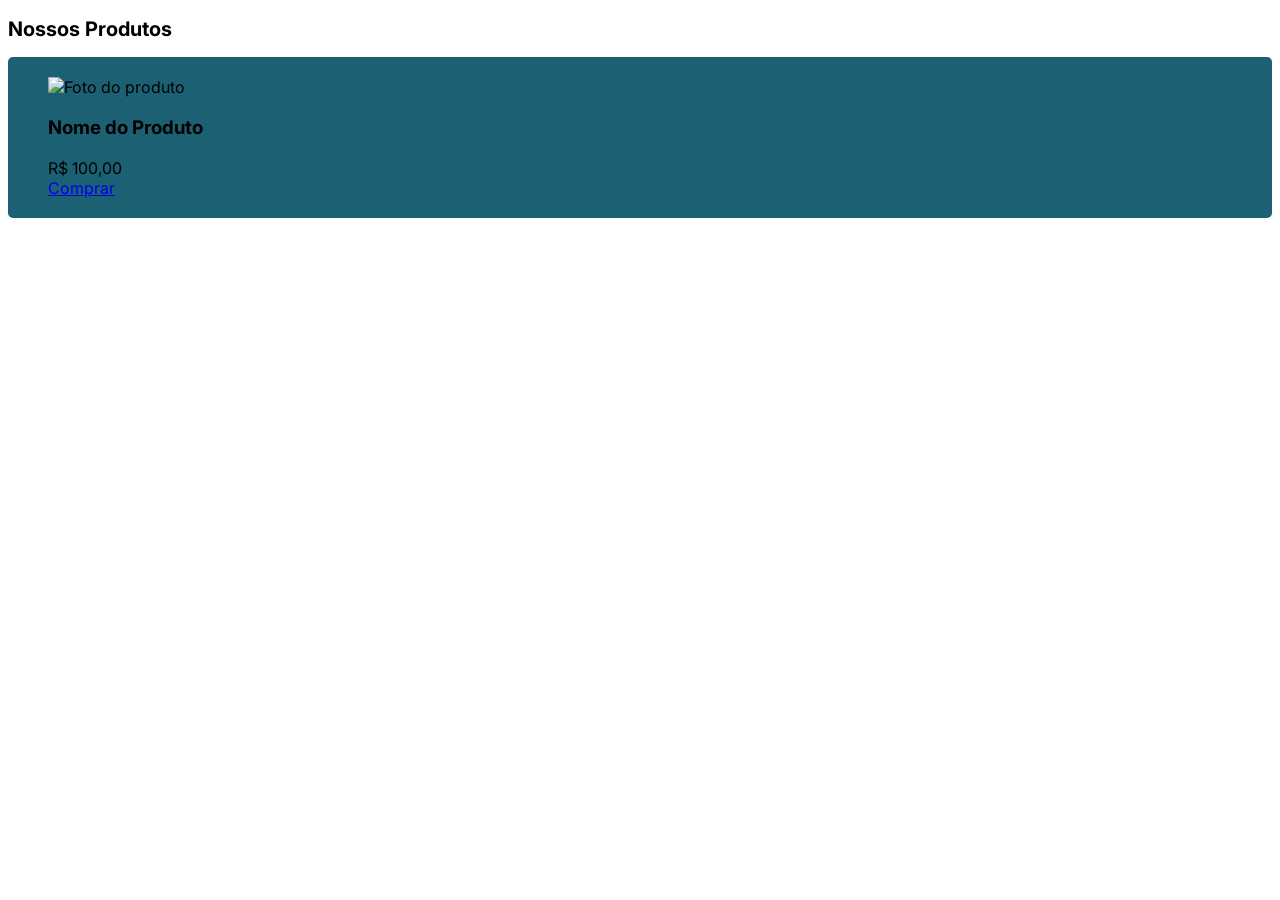
==== index.html @ f4021d20 "Configurações iniciais" ====
<!DOCTYPE html>
<html lang="pt-BR">
<head>
    <meta charset="UTF-8">
    <meta name="viewport" content="width=device-width, initial-scale=1.0">
    <title>Nossa Loja</title>

    <link rel="preconnect" href="https://fonts.googleapis.com">
    <link rel="preconnect" href="https://fonts.gstatic.com" crossorigin>
    <link href="https://fonts.googleapis.com/css2?family=Inter:ital,opsz,wght@0,14..32,100..900;1,14..32,100..900&display=swap" rel="stylesheet">
    <link rel="stylesheet" href="style.css">
</head>
<body>
    <section>
        <h2 class="title">Nossos Produtos</h2>

        <div class="container">
            <!--Box do Produto-->
            <div>
                <img src="https://placehold.co/600x400" alt="Foto do produto">
                <h3>Nome do Produto</h3>
                <div>R$ 100,00</div>
                <a href="#">Comprar</a>
            </div>
        </div>
    </section>
</body>
</html>
---- style.css ----
*{
    box-sizing: border-box;
}
body {
    font-family: "Inter", sans-serif;
}
.title {
    font-family: "Inter";
    font-size: 20px;
    font-weight: bold;
}
.container {
    background-color: #1B6073;
    border-radius: 5px;
    padding: 20px 40px;
}
.card {
    background-color: white;
    padding: 10px;
    border-radius: 5px;
}
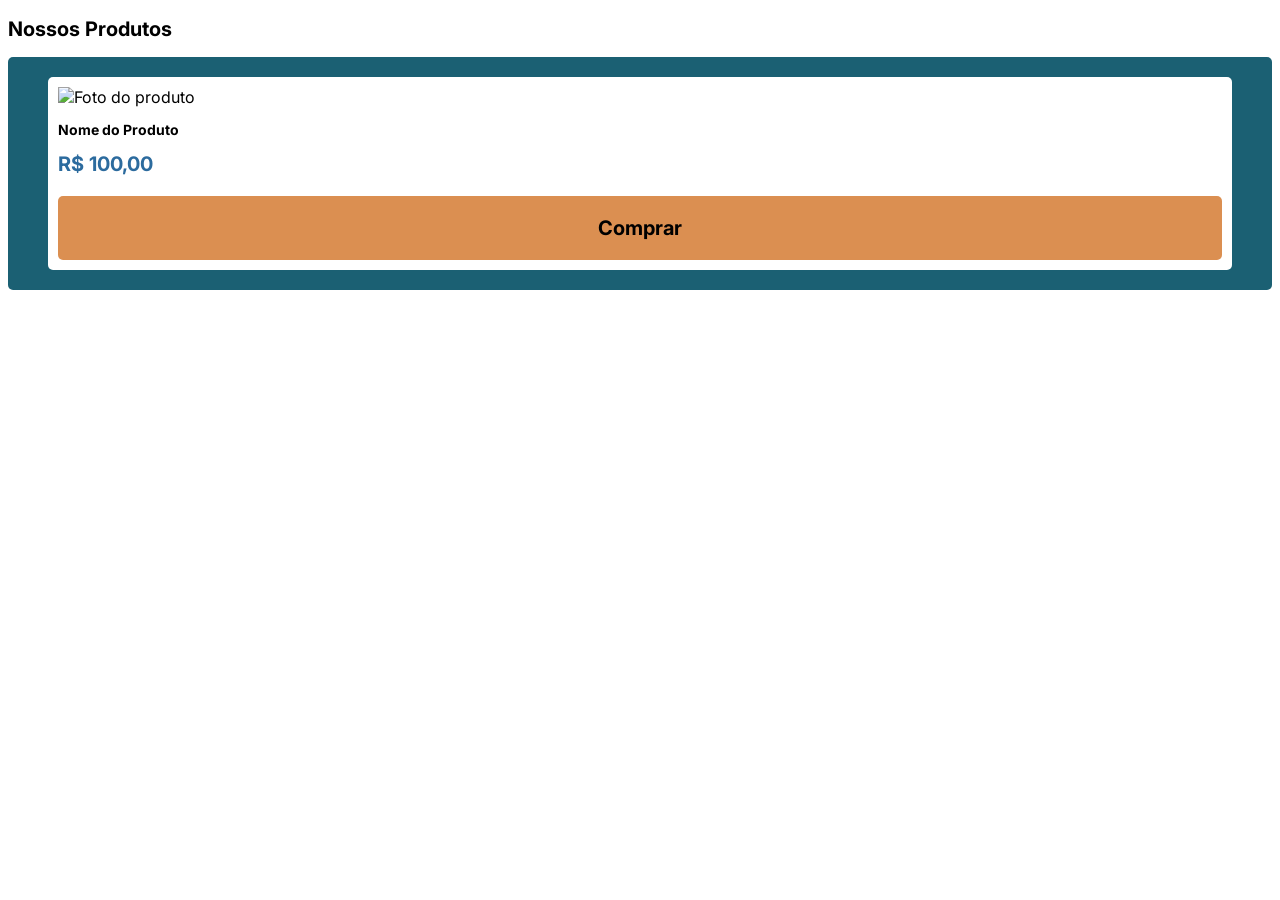
==== commit d77f6e77: "Config do box de produto" ====
--- a/index.html
+++ b/index.html
@@ -16,11 +16,11 @@
 
         <div class="container">
             <!--Box do Produto-->
-            <div>
+            <div class="card">
                 <img src="https://placehold.co/600x400" alt="Foto do produto">
-                <h3>Nome do Produto</h3>
-                <div>R$ 100,00</div>
-                <a href="#">Comprar</a>
+                <h3 class="productName">Nome do Produto</h3>
+                <div class="productPrice">R$ 100,00</div>
+                <a class="button" href="#">Comprar</a>
             </div>
         </div>
     </section>
--- a/style.css
+++ b/style.css
@@ -15,7 +15,31 @@
     padding: 20px 40px;
 }
 .card {
-    background-color: white;
+    background-color: #fff;
+    border-radius: 5px;
     padding: 10px;
+}
+.card > img {
+    width: 100%;
+}
+.card .productName {
+    font-size: 14px;
+    font-weight: bold;
+}
+.card .productPrice {
+    font-size: 20px;
+    font-weight: bold;
+    color: #2C6B9E;
+    margin-bottom: 20px;
+}
+.button {
+    background-color: #DB8F51;
     border-radius: 5px;
+    color: #000;
+    display: block;
+    font-size: 20px;
+    font-weight: bold;
+    padding: 20px;
+    text-align: center;
+    text-decoration: none;
 }
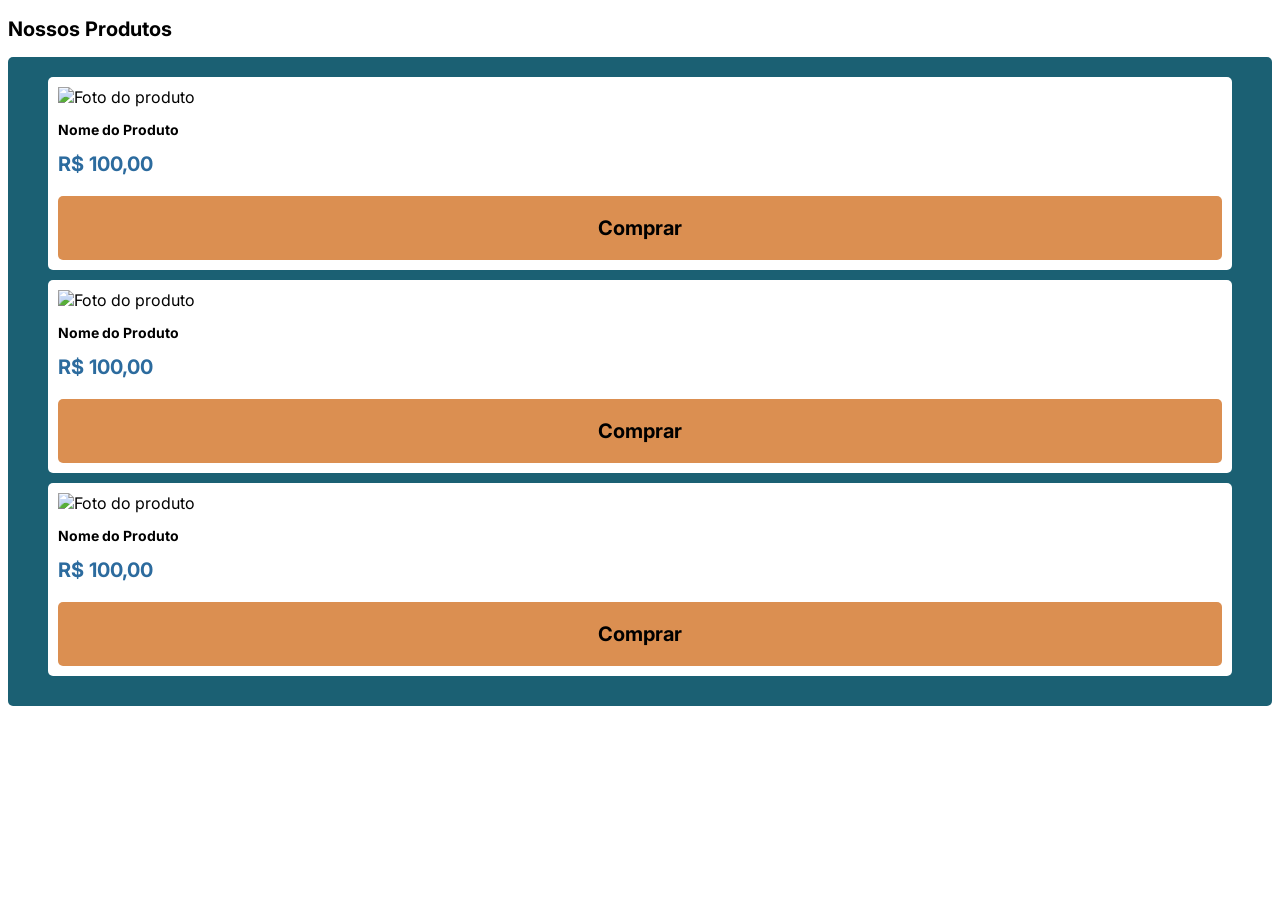
==== commit 7484b0a1: "Ajuste de configuração do box de produto" ====
--- a/index.html
+++ b/index.html
@@ -22,6 +22,22 @@
                 <div class="productPrice">R$ 100,00</div>
                 <a class="button" href="#">Comprar</a>
             </div>
+
+            <!--Box do Produto-->
+            <div class="card">
+            <img src="https://placehold.co/600x400" alt="Foto do produto">
+            <h3 class="productName">Nome do Produto</h3>
+            <div class="productPrice">R$ 100,00</div>
+            <a class="button" href="#">Comprar</a>
+            </div>
+            
+            <!--Box do Produto-->
+            <div class="card">
+            <img src="https://placehold.co/600x400" alt="Foto do produto">
+            <h3 class="productName">Nome do Produto</h3>
+            <div class="productPrice">R$ 100,00</div>
+            <a class="button" href="#">Comprar</a>
+            </div>
         </div>
     </section>
 </body>
--- a/style.css
+++ b/style.css
@@ -17,7 +17,11 @@
 .card {
     background-color: #fff;
     border-radius: 5px;
+    margin-bottom: 10px;
     padding: 10px;
+}
+.card :last-child {
+    margin-bottom: 0;
 }
 .card > img {
     width: 100%;
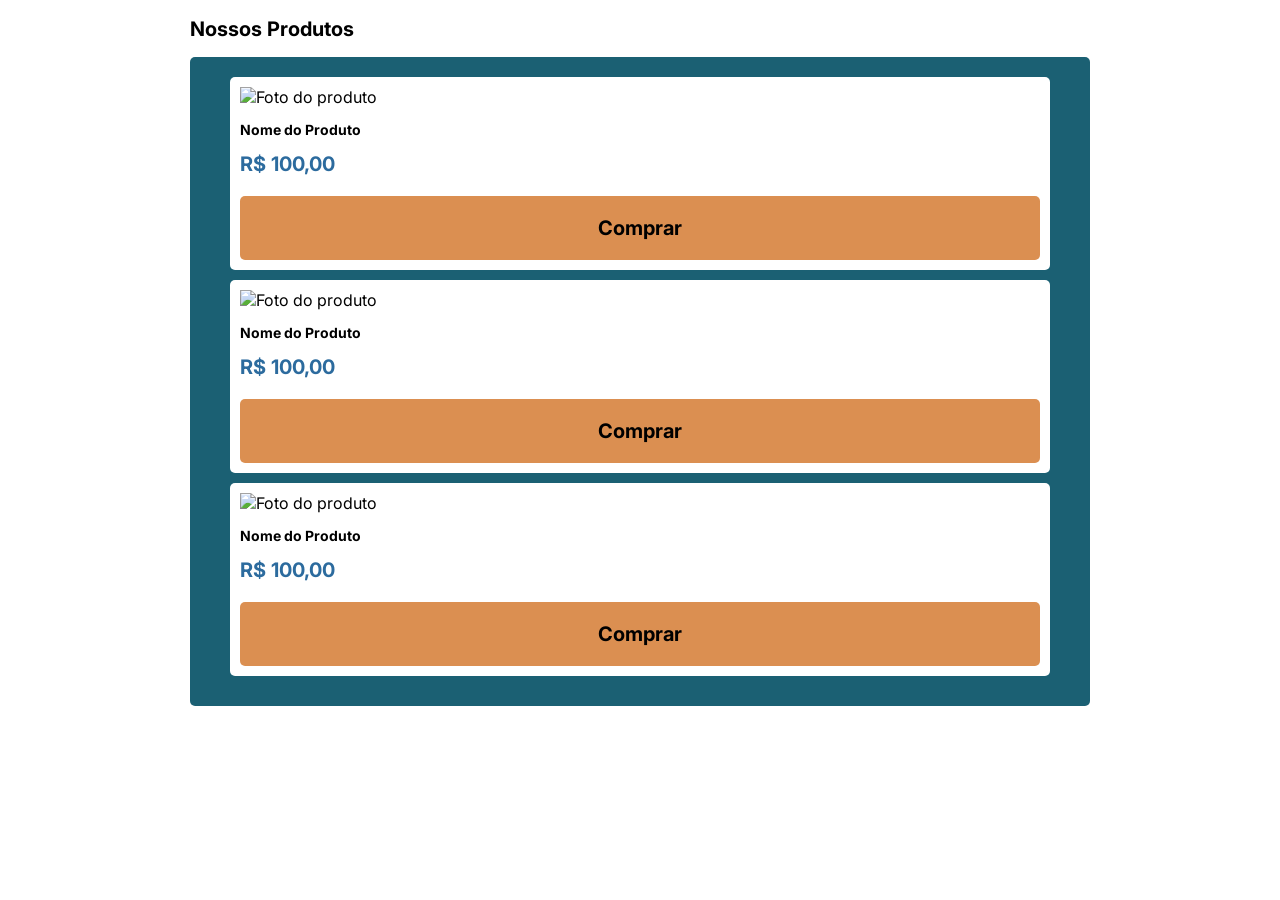
==== commit e3e1678d: "Ajustado para tornar responsivo" ====
--- a/index.html
+++ b/index.html
@@ -11,7 +11,7 @@
     <link rel="stylesheet" href="style.css">
 </head>
 <body>
-    <section>
+    <section class="wrapper">
         <h2 class="title">Nossos Produtos</h2>
 
         <div class="container">
--- a/style.css
+++ b/style.css
@@ -4,6 +4,12 @@
 body {
     font-family: "Inter", sans-serif;
 }
+
+.wrapper {
+    margin: 0 auto;
+    max-width: 900px;
+}
+
 .title {
     font-family: "Inter";
     font-size: 20px;
